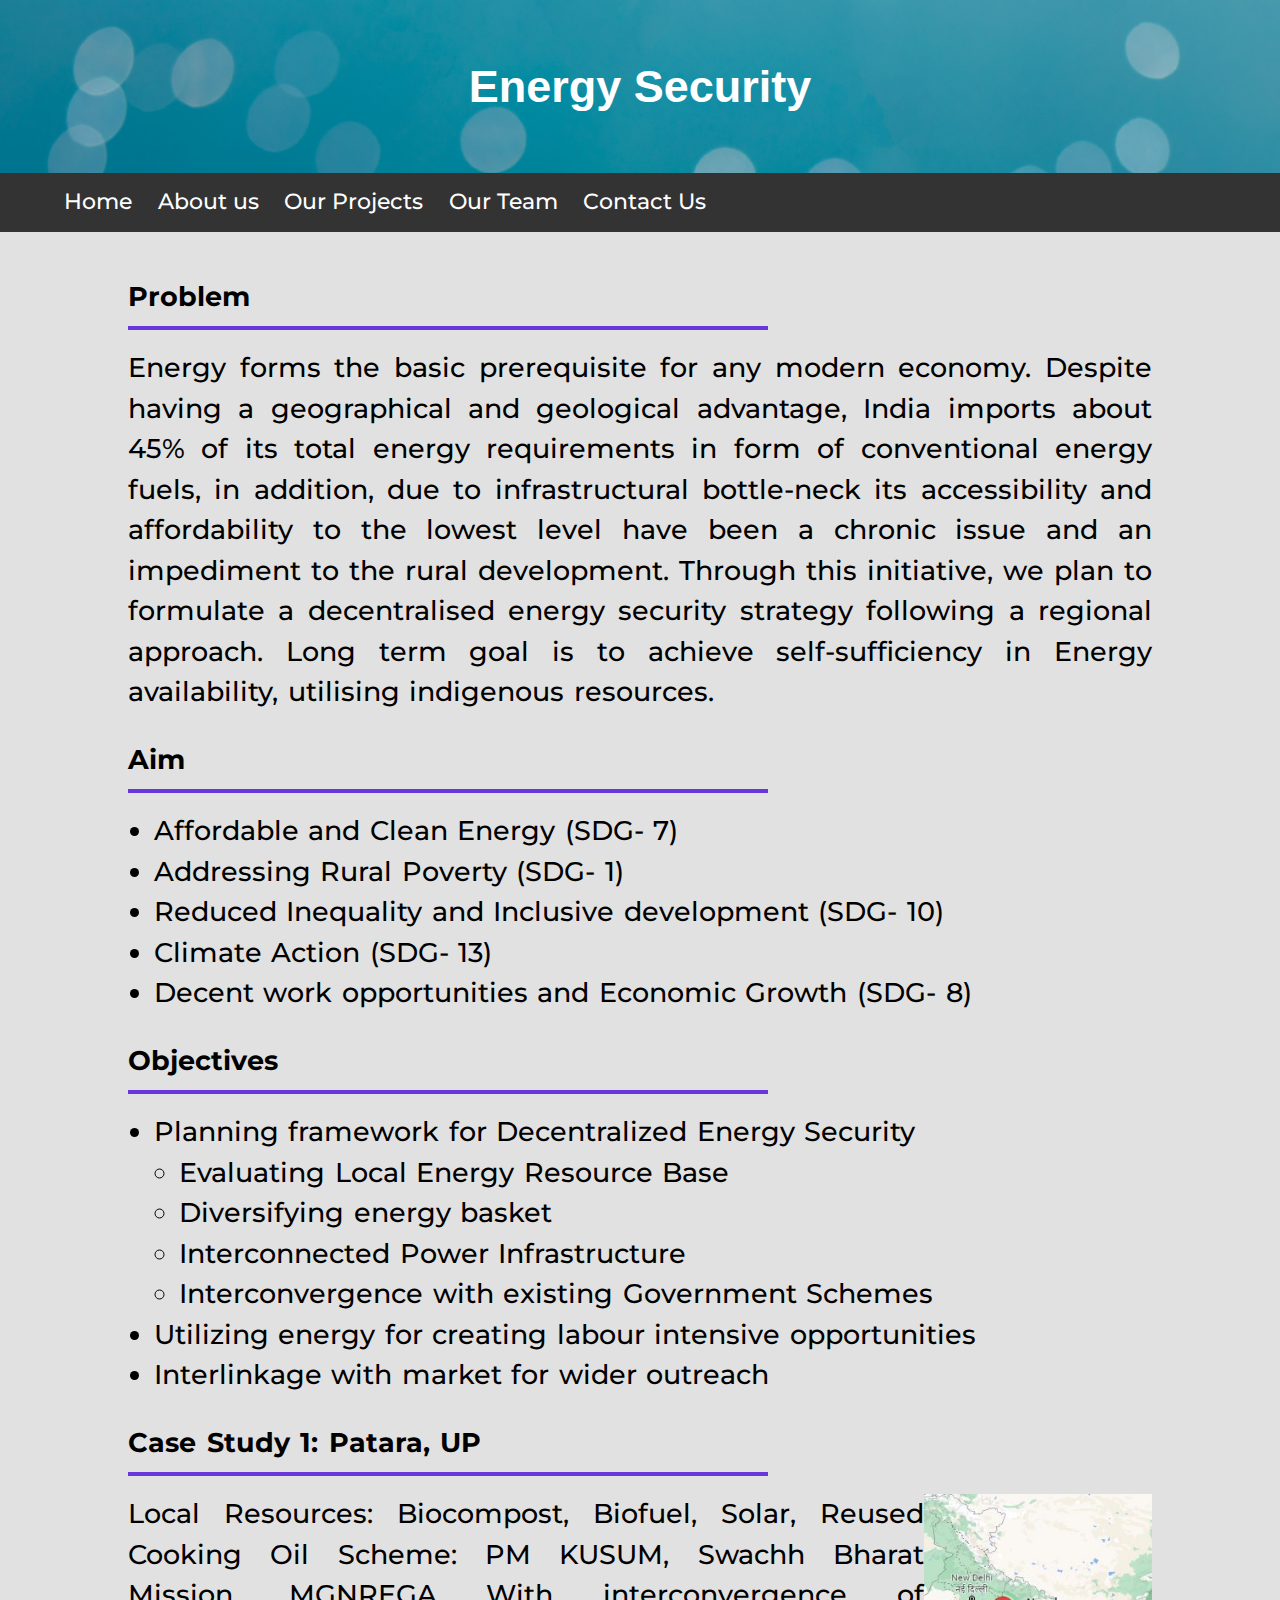
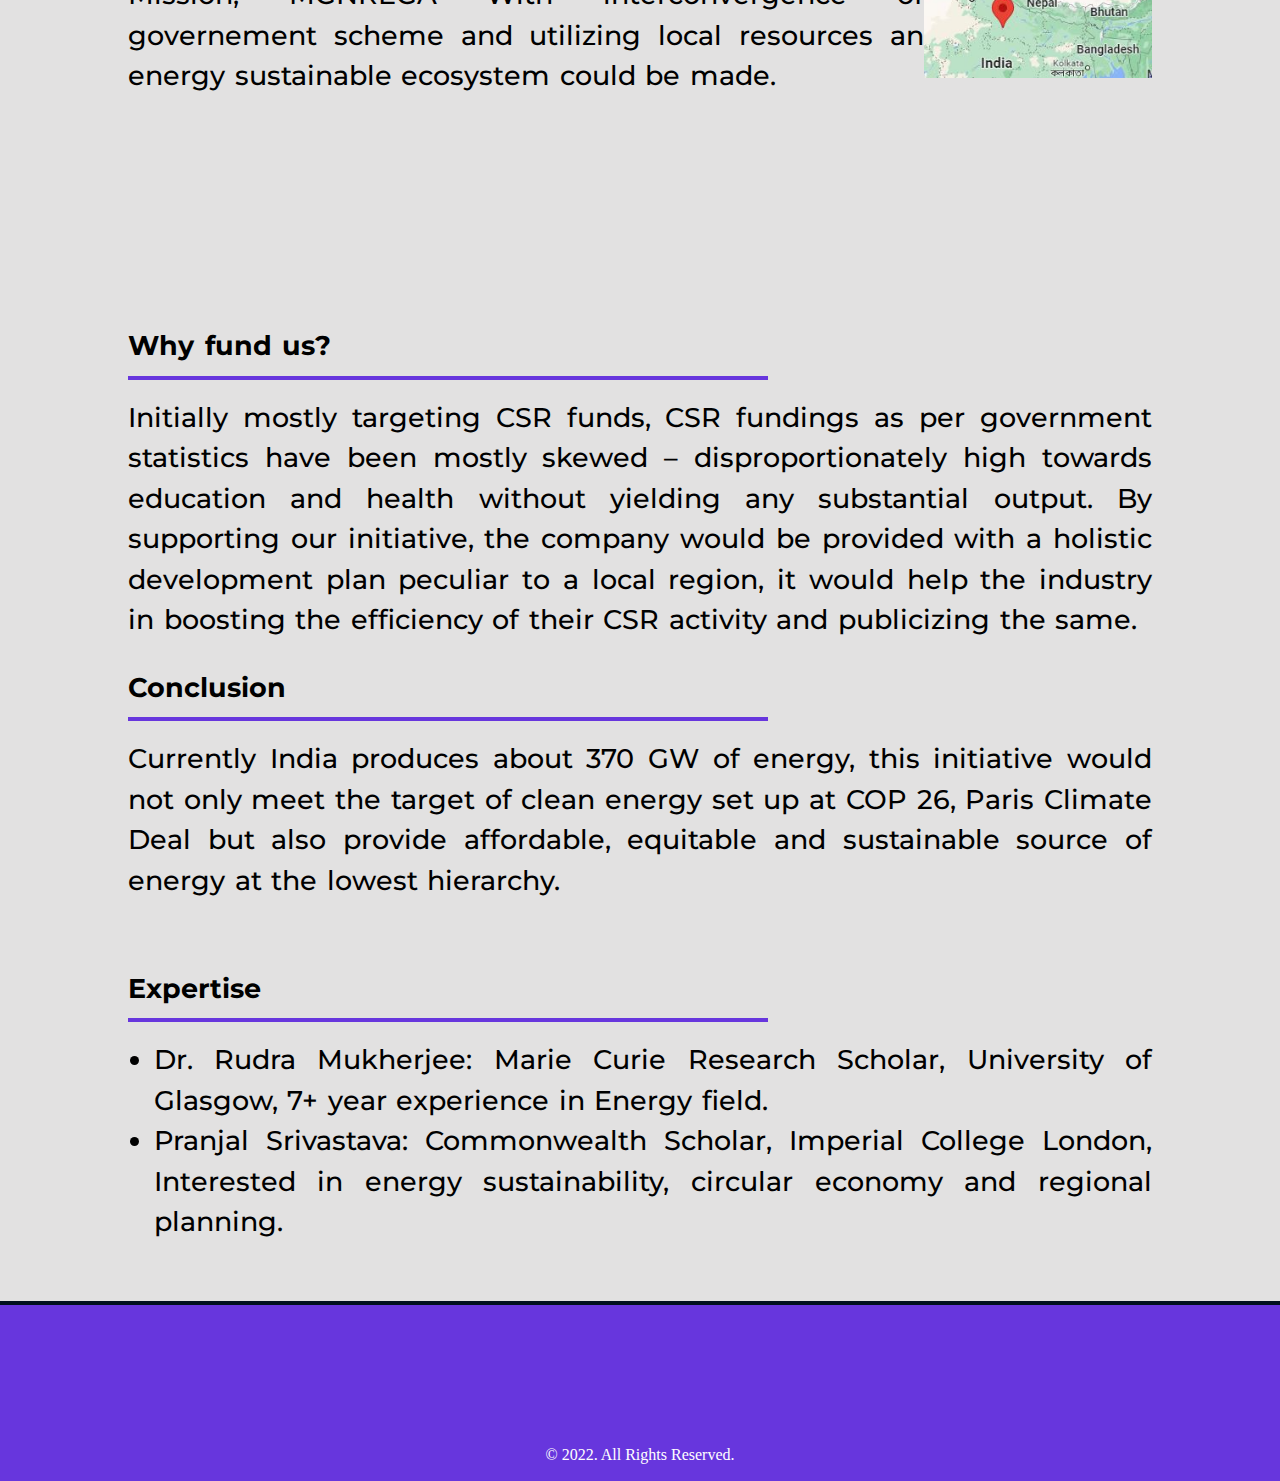
==== project1.html @ 9aabb4bb "Update project1.html" ====
<html lang="en-us">
  <head>
    
    <title>The Initiative</title>
    <meta charset="UTF-8">

    <link rel="stylesheet" href="https://fonts.googleapis.com/css?family=Montserrat">
    <link rel="stylesheet" href="https://use.fontawesome.com/releases/v5.8.1/css/all.css" 
    integrity="sha384-50oBUHEmvpQ+1lW4y57PTFmhCaXp0ML5d60M1M7uH2+nqUivzIebhndOJK28anvf" crossorigin="anonymous">
    <link href="reset.css" type="text/css" rel="stylesheet">
    <link href="style.css" type="text/css" rel="stylesheet">

  </head>
  <body>
    <header class="prohead">
      <h1 id='title' style="font-size: 5vh; font-weight: bolder;">Energy <em>Security</em></h1>
  </header>
    <nav  id="navbar">
        
        <ul>
          <li><a href="./index.html#welcome-section">Home</a></li>
          <li><a href="./index.html#about-us">About us</a></li>
          <li><a href="./index.html#projects">Our Projects</a></li>
          <li><a href="./index.html#our-team">Our Team</a></li>
          <li><a href="./index.html#contact-box">Contact Us</a></li>
        </ul>
      </nav>
      <div id=main>
        <h2>Problem</h2>
        <p>Energy forms the basic prerequisite for any modern economy. Despite having a geographical and geological advantage, India imports about 45% of its total energy requirements in form of conventional energy fuels, in addition, due to infrastructural bottle-neck its accessibility and affordability to the lowest level have been a chronic issue and an impediment to the rural development. Through this initiative, we plan to formulate a decentralised energy security strategy following a regional approach. Long term goal is to achieve self-sufficiency in Energy availability, utilising indigenous resources.</p>
        <h2>Aim</h2>
        <ol>
            <li>Affordable and Clean Energy (SDG- 7)</li>
            <li>Addressing Rural Poverty (SDG- 1)</li>
            <li>Reduced Inequality and Inclusive development (SDG- 10)</li>
            <li>Climate Action (SDG- 13)</li>
            <li>Decent work opportunities and Economic Growth (SDG- 8)</li>
        </ol>
        <h2>Objectives</h2>
        <ol>
            <li>Planning framework for Decentralized Energy Security<ul>
                    <li>Evaluating Local Energy Resource Base</li>
                    <li>Diversifying energy basket</li>
                    <li>Interconnected Power Infrastructure&nbsp;</li>
                    <li>Interconvergence with existing Government Schemes</li>
                </ul>
            </li>
            <li>Utilizing energy for creating labour intensive opportunities</li>
            <li>Interlinkage with market for wider outreach</li>
        </ol>
        <h2 >Case Study 1: Patara, UP</h2>
        <img src="./images/pro1case2map.jpeg" style=" text-align: right; float:right; width: 228px;" alt="none">
        <p> Local Resources: Biocompost, Biofuel, Solar, Reused Cooking Oil </li>
        Scheme: PM KUSUM, Swachh Bharat Mission, MGNREGA </li>
        With interconvergence of governement scheme and utilizing local resources an energy sustainable ecosystem could be made.</p>
        <p><br></p>
        <p><br></p>
        <p><br></p>
        <p><br></p>
        <p><br></p>
        <h2 id="isPasted" >Why fund us?</h2>
        <p id="isPasted">Initially mostly targeting CSR funds, CSR fundings as per government statistics have been mostly skewed &ndash; disproportionately high towards education and health without yielding any substantial output. By supporting our initiative, the company would be provided with a holistic development plan peculiar to a local region, it would help the industry in boosting the efficiency of their CSR activity and publicizing the same.</p>
        <h2 id="isPasted" >Conclusion</h2>
        <p id="isPasted">Currently India produces about 370 GW of energy, this initiative would not only meet the target of clean energy set up at COP 26, Paris Climate Deal but also provide affordable, equitable and sustainable source of energy at the lowest hierarchy.</p>
        <p><br></p>
        <h2 id="isPasted" >Expertise</h2>
        <ol>
            <li id="isPasted">Dr. Rudra Mukherjee: Marie Curie Research Scholar, University of Glasgow, 7+ year experience in Energy field.</li>
            <li>Pranjal Srivastava: Commonwealth Scholar, Imperial College London, Interested in energy sustainability, circular economy and regional planning.</li>
        </ol>
        <p><br></p>
    </div>
      <footer id="footbar">
        <div id="foot-links">
          <a href="https://github.com/odgripginger" class="social-link" id="profile-link" target="_blank"><i class="fab fa-github"></i></a>
          <a href="#" class="social-link" target="_blank"><i class="fab fa-linkedin-in"></i></a>
          <a href="#" class="social-link" target="_blank"><i class="fab fa-codepen"></i></a>
          <a href="#" class="social-link" target="_blank"><i class="fab fa-instagram"></i></a>
          <a href="https://twitter.com/omdhiraj55" class="social-link" target="_blank"><i class="fab fa-twitter"></i></a>
          <a href="#" class="social-link" target="_blank"><i class="fab fa-facebook-f"></i></a>
        </div>
        <p> &copy; 2022. All Rights Reserved.</p>
      </footer>
  
      <script src="main.js"></script>
  </body>
</html>
---- style.css ----
*{  scroll-behavior: smooth;
    box-sizing: border-box;
    margin: 0 auto;
}
@media (max-width: 500px){
    #navbar {
        visibility: hidden;
    }
}
.container {
    display: block;
}

#welcome-section{

    height: 100vh;

    background-image: url("homebg.jpg"),linear-gradient(0,#f81071,hsl(208, 100%, 6%));
    background-color: hsl(208, 100%, 5%);
    background-size: cover;
    
    overflow: hidden;

    border-bottom: 3px solid hsl(208, 100%, 5%);

  }

#hello-text {
    position: relative;
    display: block;
    height: 10vh; width: 70vw;
    margin: 0 auto;
    font-family: -apple-system, BlinkMacSystemFont, 'Segoe UI', Roboto, Oxygen, Ubuntu, Cantarell, 'Open Sans', 'Helvetica Neue', sans-serif;
    
    color: rgb(255, 255, 255);
    top: 50%; left: 30%;
    transform: translate(-50%,-50%);
    text-align: left;
    opacity: 0;

    border-left: 3px solid hsl(19, 100%, 50%);
    padding-left: 4vw;

    animation: slidein 1.2s;
    animation-fill-mode: forwards;
    animation-timing-function: ease-out;
}

#hello-text #details{
    margin-top: 1.5vh;
}


@keyframes slidein {
    0% {
      left: 65%;
      opacity: 0.3;
    }

    20% {
      left: 67%;
      opacity: 0;
    }

    100% {
      left: 50%;
      opacity: 1;
    }
}

.btn-pf {
    border: 2px solid hsl(19, 100%, 50%);
    height: 6vh; width: 16vw;
    padding: 1vh 2vh;

    text-align: center;

    background-color: transparent;
    color: white;
    margin-top: 5vh;
    transition-duration: 0.5s;
    font-weight: 600;
    font-size: 3vh;
    cursor: pointer;
    overflow: hidden;
}

.btn-pf:hover {
    background-color:  hsl(19, 100%, 50%);
}

#intro {
    font-size: 5vh;
    font-weight: 800;    
}

#details {
    opacity: 0.8;
    font-weight: 600;
    font-size: 3vh;
    padding-top: 3px;
}

/* Navigation Bar*/

#navbar {
    position: sticky;
    top: 0;
    width: 100%;
    height: 6.5vh;
    z-index: 100;

    background-color: #333;

   /*  border-bottom: 4px solid #6736dd/* hsl(19, 100%, 50%); */
}

nav ul {
    display: flex;
    height: 100%;
    padding-left: 4vw;

    justify-content: flex-start;
    justify-items: center;
    list-style: none;
    color: white;
}
a {
    text-decoration: none;
    color: inherit;
}

nav li {
    width: auto; height: 100%;
    text-align: center; 
    padding: 2vh 1vw;

    font-weight: 500;
    font-size: 2.4vh;

    
    font-family: Montserrat,-apple-system, BlinkMacSystemFont, 'Segoe UI', Roboto, Oxygen, Ubuntu, Cantarell, 'Open Sans', 'Helvetica Neue', sans-serif;  
    transition: background-color .5s;
}
nav li:hover, nav li:focus{
    background-color: hsl(208, 100%, 5%);
    border-bottom: 4px solid hsl(19, 100%, 50%);
    color: hsl(19, 100%, 50%);
}

/* projects section*/

#projects {
    margin: 0 auto;
    height: 100vh;
    padding: 10vh 10vw;
}

.heads {
    
    padding: .2em 0;
    font-size: 32px;
    font-weight: bold;
    font-family: -apple-system, BlinkMacSystemFont, 'Segoe UI', Roboto, Oxygen, Ubuntu, Cantarell, 'Open Sans', 'Helvetica Neue', sans-serif;
    width: 65%;
    border-bottom: 4px solid hsl(19, 100%, 50%);
}

#project-box{
    display: grid;
    grid-template-columns: 1fr 1fr;
    grid-template-rows: 1fr;
    grid-gap: 1vw 1vh;
    height: 60vh; width: 60vw;
    margin: 5vh auto;
    
}

.project-tile {
    height: 50vh; width: 30vw;
    background-color: #6736dd;
    overflow: hidden;
    color: azure;
    line-height: 2.8vh;
    font-weight: bold;
    font-family: -apple-system, BlinkMacSystemFont, 'Segoe UI', Roboto, Oxygen, Ubuntu, Cantarell, 'Open Sans', 'Helvetica Neue', sans-serif;
    text-align: center;
}

.preview-img {
    opacity: 0.8;
    height: 45vh; width: auto;
    transition: 0.5s;
}

.preview-img:hover {
    opacity: 1;
    transform: scale(1.3,1.3);
}

/* About Us section*/

#about-us {
    color: white;
    height: 100vh;
    padding: 12vh 10vw;
    margin: 0 auto;

    display: grid;
    grid-template-columns: 1fr;
    grid-template-rows: auto 5fr;
    grid-template-areas: "head" "content";
    grid-gap: 2vw;
    align-items: start;

    background-color: #6736dd; 

    border-top: 3px solid hsl(208, 100%, 5%);
    border-bottom: 3px solid hsl(208, 100%, 5%);
    overflow: auto;
}

#aboutus.heads {
    grid-area: head;
}

#about-us p {
    grid-area: content;
    text-align: justify;
    font-family: Montserrat,-apple-system, BlinkMacSystemFont, 'Segoe UI', Roboto, Oxygen, Ubuntu, Cantarell, 'Open Sans', 'Helvetica Neue', sans-serif;
    font-size: 3vh;
    line-height: 3.8vh;
    word-spacing: 0.4vw;
    font-weight: 500;
}

.profile-pic {
    width: 10vw; height: 10vw;
    margin-top: .5vh;
    margin-bottom: .5vh;
    border-radius: 50%;
    border: 3px inset rgb(212, 212, 212);
    transition: transform 0.5s;
    align-self: center;


}

.profile-pic:hover {
    transform: scale(1.05,1.05);
    box-shadow: 0px 4px 2px #10c5f8;
}

#about-me::after {
    content: '';
    position: absolute;
    left: 35vw;

    height: 60vh;
    border-right: 4px solid hsl(19, 100%, 50%);
}

/* Our Teams section*/

#our-team {
    margin: 0 auto;
    height: 100vh;
    padding: 10vh 10vw;

    background-color: rgb(240, 240, 240); 

    border-bottom: 3px solid hsl(208, 100%, 5%);
    overflow: auto;
}

#our-team-box{
    display: grid;
    grid-template-columns: 1fr 1fr 1fr;
    grid-template-rows: 1fr 1fr;
    grid-gap: 4vh 2vw;
    height: 64vh; width: 64vw;
    margin: 1vh auto;
    background-color: rgb(240, 240, 240); ; 
}

#our-team-box p {
    grid-area: content;
    font-family: Montserrat,-apple-system, BlinkMacSystemFont, 'Segoe UI', Roboto, Oxygen, Ubuntu, Cantarell, 'Open Sans', 'Helvetica Neue', sans-serif;
    font-size: 1.8vh;
    line-height: 2.5vh;
    word-spacing: 0.1vw;
    font-weight: 400;
}

#our-team-box h4 {
    grid-area: content;
    font-family: Montserrat,-apple-system, BlinkMacSystemFont, 'Segoe UI', Roboto, Oxygen, Ubuntu, Cantarell, 'Open Sans', 'Helvetica Neue', sans-serif;
    font-size: 2vh;
    line-height: 2.8vh;
    word-spacing: 0.1vw;
    font-weight: 700;

}
.our-team-tile {
    height: 30vh; width: 20vw;
    background-color: rgb(240, 240, 240); ; 
    overflow: hidden;
    padding: 2vh auto;
    font-weight: bold;
    text-align: center;

}



/* Contact section */
#contact-box {
    height: 70vh; width: 60vw;
    margin: 5vh auto;
    padding-top: 5vh;
}

#contact-form {
    display: block; width: 60vw;
    overflow: auto;
    margin: 2vh auto;
    text-align: right;

}
input,textarea {
    display: block;
    height: 5vh; width: 60vw;
    margin: 5vh auto;
    padding: 1vh 1vw;

    border: none;
    background-color: rgb(240, 240, 240);
    

    font-family: Montserrat,-apple-system, BlinkMacSystemFont, 'Segoe UI', Roboto, Oxygen, Ubuntu, Cantarell, 'Open Sans', 'Helvetica Neue', sans-serif;
    font-size: 3vh;
    overflow: scroll;
}
textarea {
    height: 22vh;
    overflow: auto; 
}
button[type="submit"] {
    height: 4vh; width: 10vw;
    margin-right: 45vh;
    border: none;
    
    color: white;
    overflow: hidden;
    background-color:hsl(19, 100%, 50%);
    cursor: pointer;
    transition-duration: 0.5s;

    font-weight: bold;
    font-size: 2.5vh;
}

button[type="submit"]:hover {
    background-color:hsl(19, 100%, 60%);
}
#footbar {
    display:flex;
    flex-direction: column;
    justify-content: space-between;
    height: 20vh;

    padding: 2vh 10vw;
    background-color: #6736dd;
    border-top: 4px solid hsl(208, 100%, 6%);

    text-align: center;
    align-items: center;
    color: white;
}

#foot-links {
    display: flex;
    height: 2vh; width: 60vh;
    
    justify-content: space-evenly;
}

#foot-links a i{
    font-size: 3vh;
    transition: 0.2s;
}
#foot-links a i:hover{
    transform: scale(1.5,1.5);
    text-shadow: 0 4px 2px #10c5f8;
}

/*projects*/
#main{
    background-color: #e2e1e1;
    text-align: justify;
    padding: 2vh 10vw;
    font-family: Montserrat,-apple-system, BlinkMacSystemFont, 'Segoe UI', Roboto, Oxygen, Ubuntu, Cantarell, 'Open Sans', 'Helvetica Neue', sans-serif;
    font-size: 3vh;
    line-height: 4.5vh;
    word-spacing: 0.2vw;
    font-weight: 500;
}

#main h2{
 width: 50vw;
 padding: 1vh 0vw;
 border-bottom: 4px solid #6736dd;
 margin: 2vh 0vw;
 font-weight: bold;
}

#main ol{
    list-style-type: disc;
    margin-left: 2vw;
}

#main ol ul {
    list-style-type: circle;
    margin-left: 2vw;
}

.prohead {
    padding: 5vw 5vh;
    text-align: center;
    background-image: url("./images/header_pic.jpg");
    background-color: hsl(19, 100%, 50%);
    margin-bottom: 0;
    color: white;

    font-family: -apple-system, BlinkMacSystemFont, 'Segoe UI', Roboto, Oxygen, Ubuntu, Cantarell, 'Open Sans', 'Helvetica Neue', sans-serif;
    color: rgb(255, 255, 255);
    background-size: cover;
    
    overflow: hidden;
  }
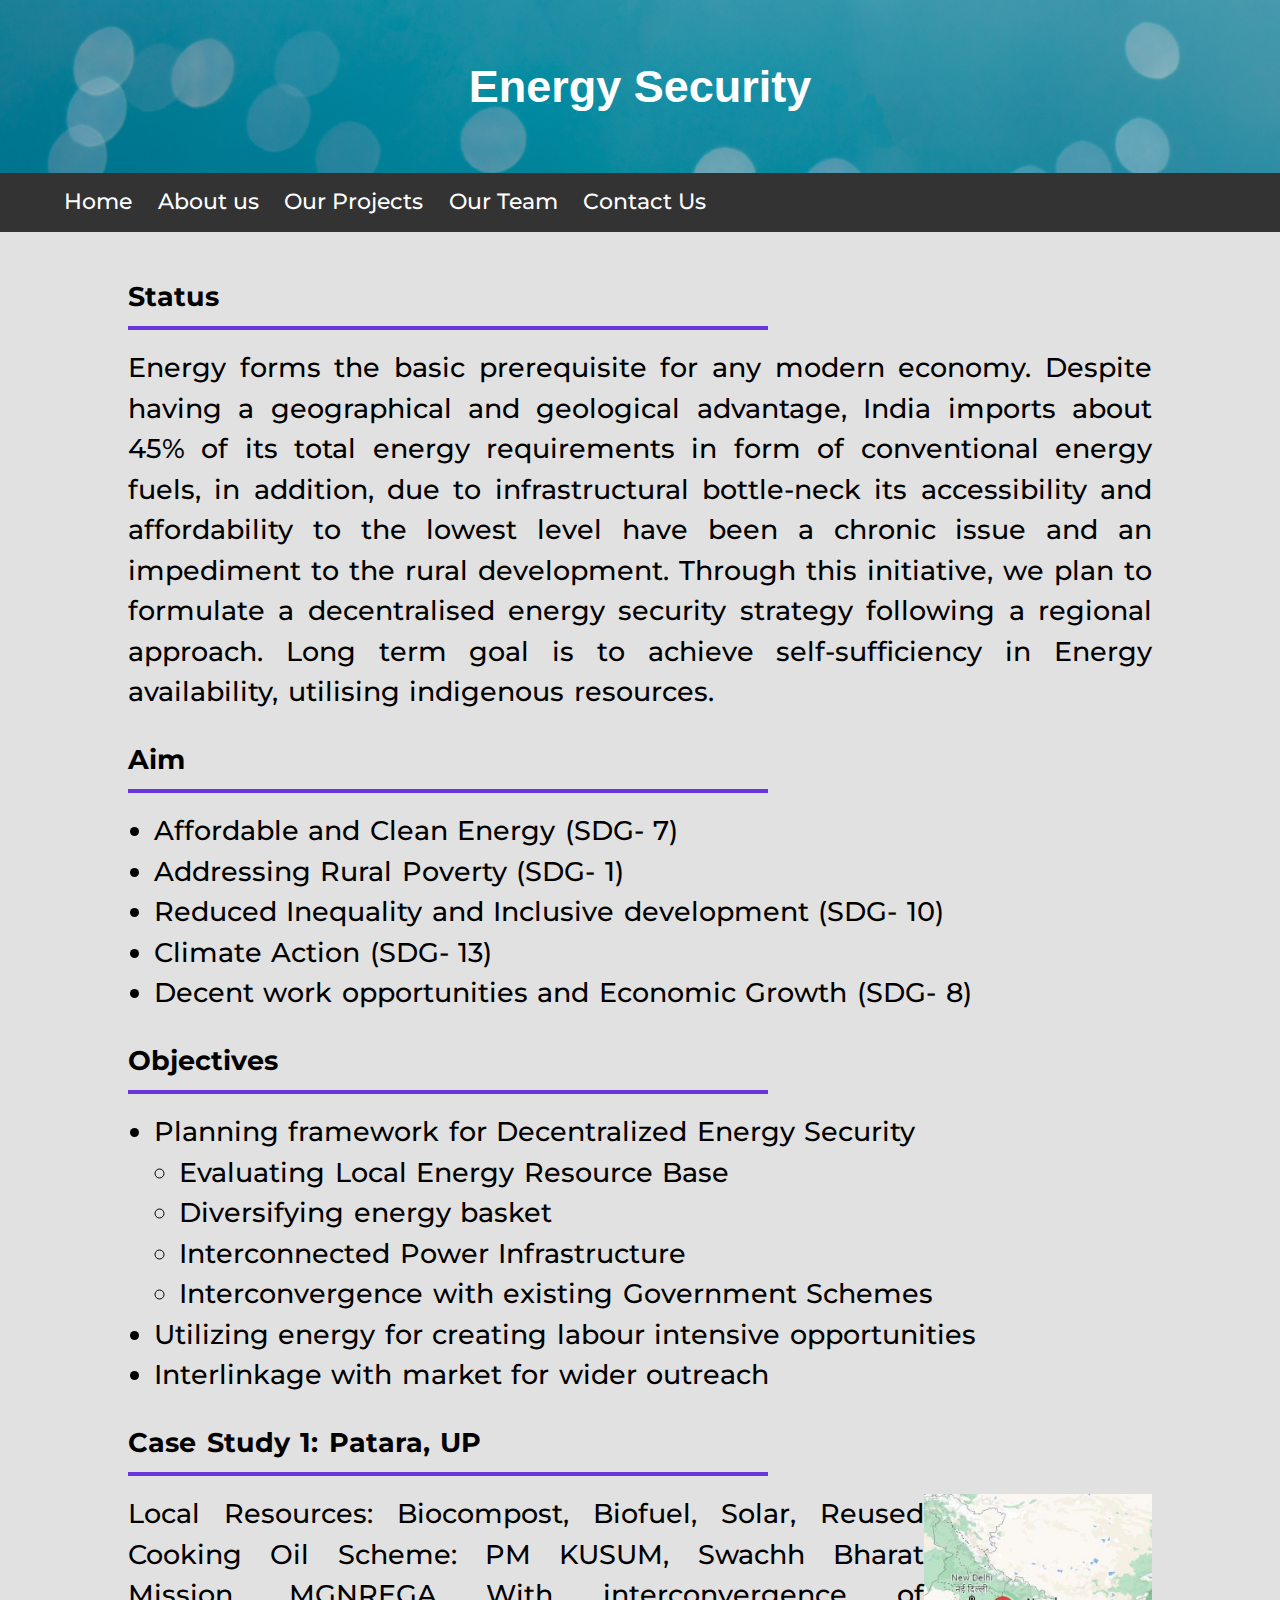
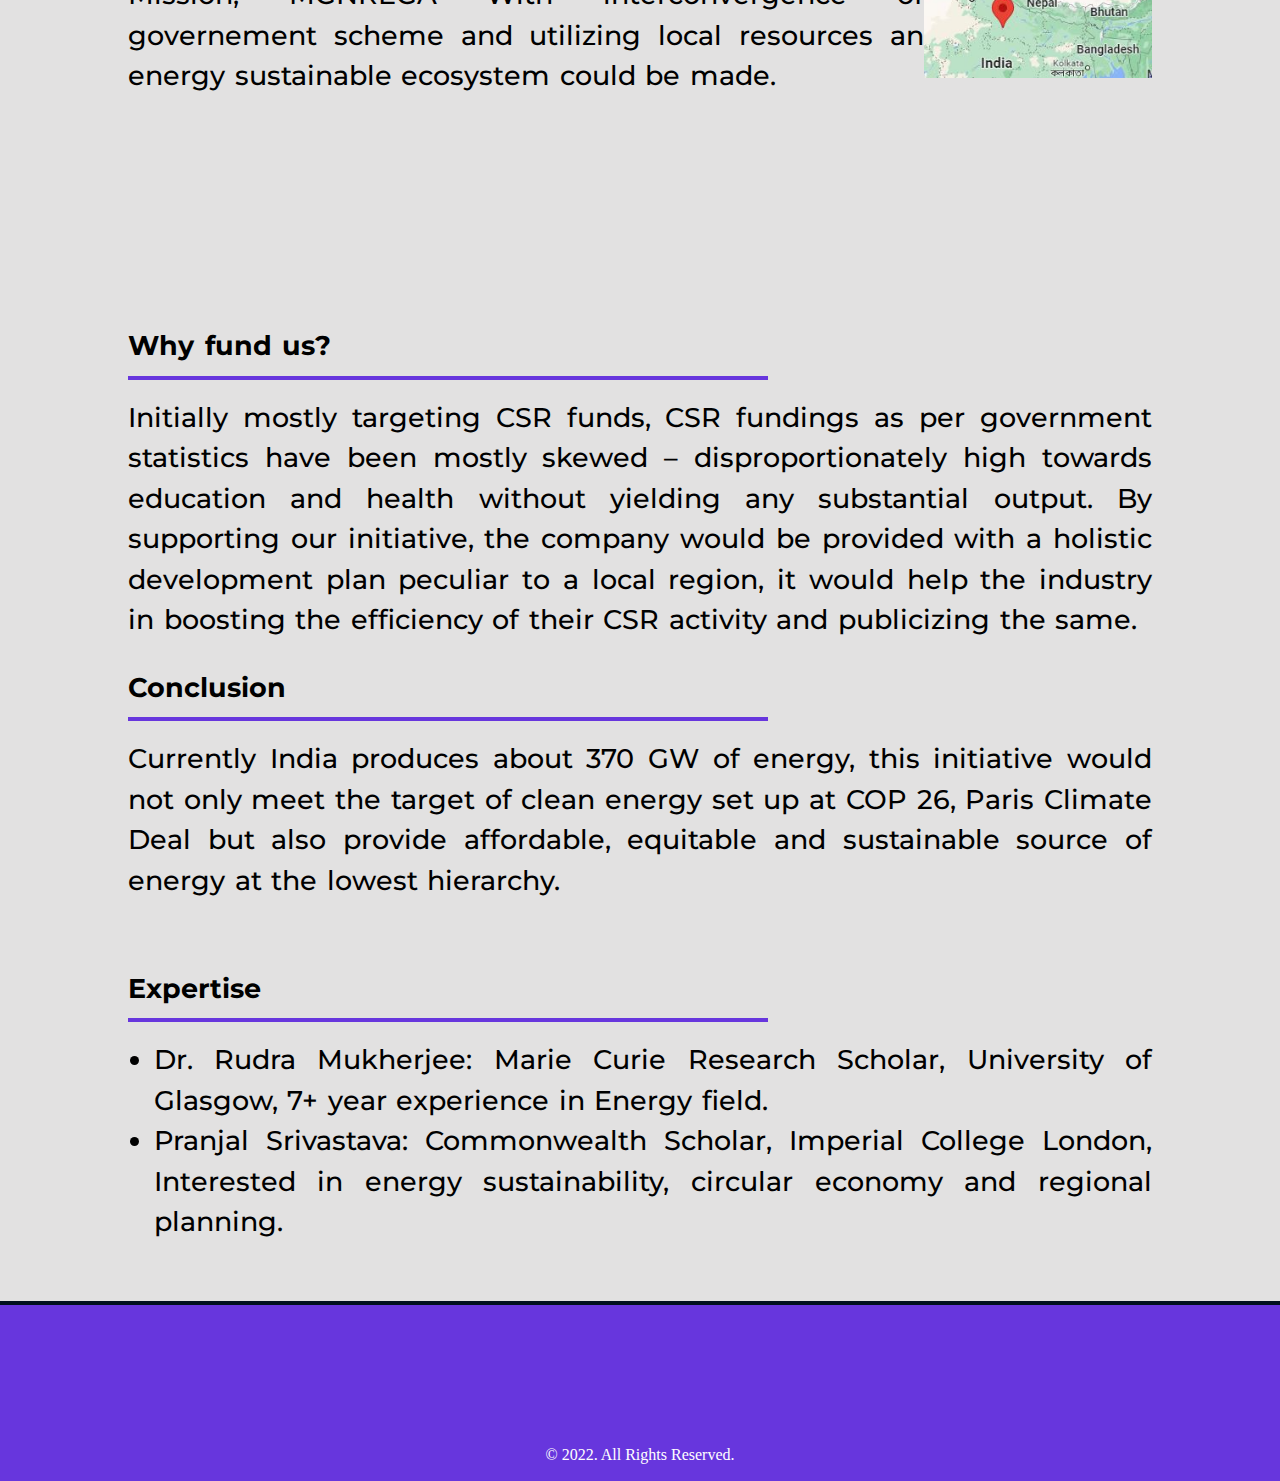
==== commit 3756f6e7: "Update project1.html" ====
--- a/project1.html
+++ b/project1.html
@@ -26,7 +26,7 @@
         </ul>
       </nav>
       <div id=main>
-        <h2>Problem</h2>
+        <h2>Status</h2>
         <p>Energy forms the basic prerequisite for any modern economy. Despite having a geographical and geological advantage, India imports about 45% of its total energy requirements in form of conventional energy fuels, in addition, due to infrastructural bottle-neck its accessibility and affordability to the lowest level have been a chronic issue and an impediment to the rural development. Through this initiative, we plan to formulate a decentralised energy security strategy following a regional approach. Long term goal is to achieve self-sufficiency in Energy availability, utilising indigenous resources.</p>
         <h2>Aim</h2>
         <ol>
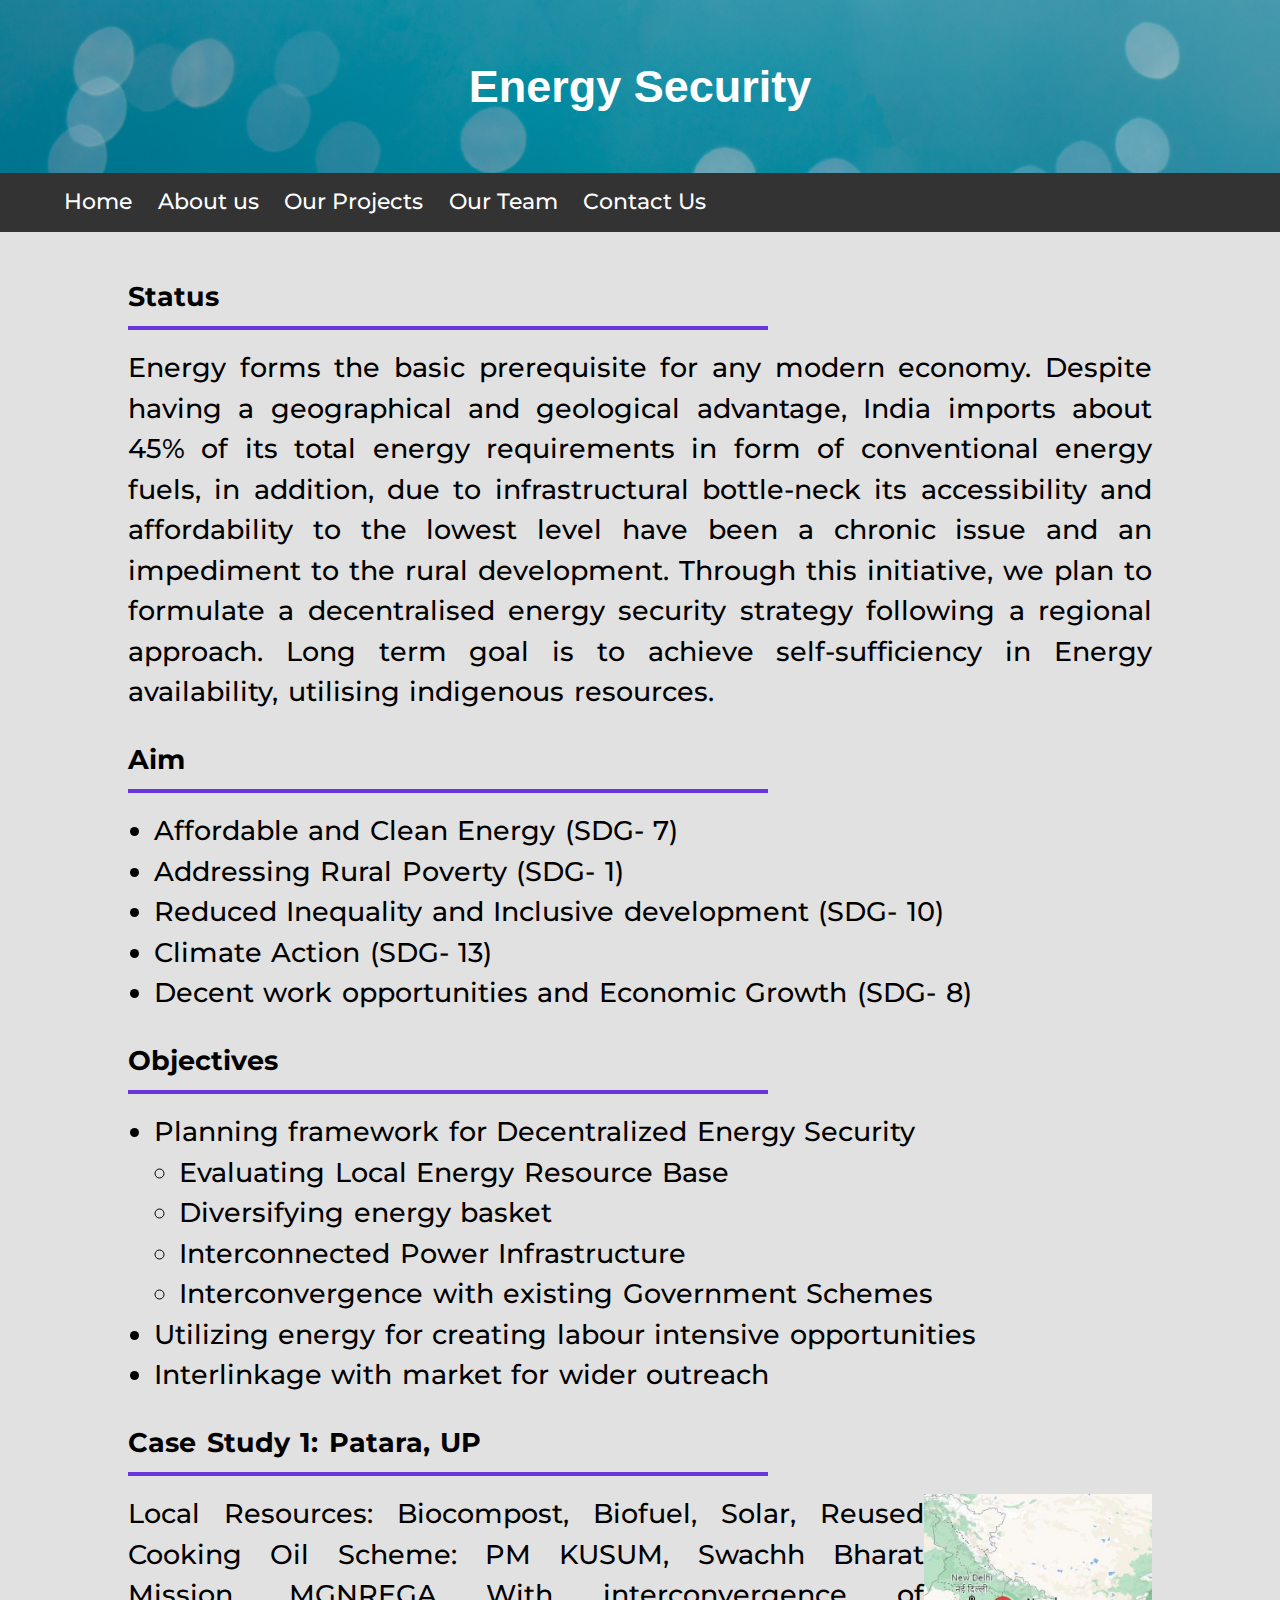
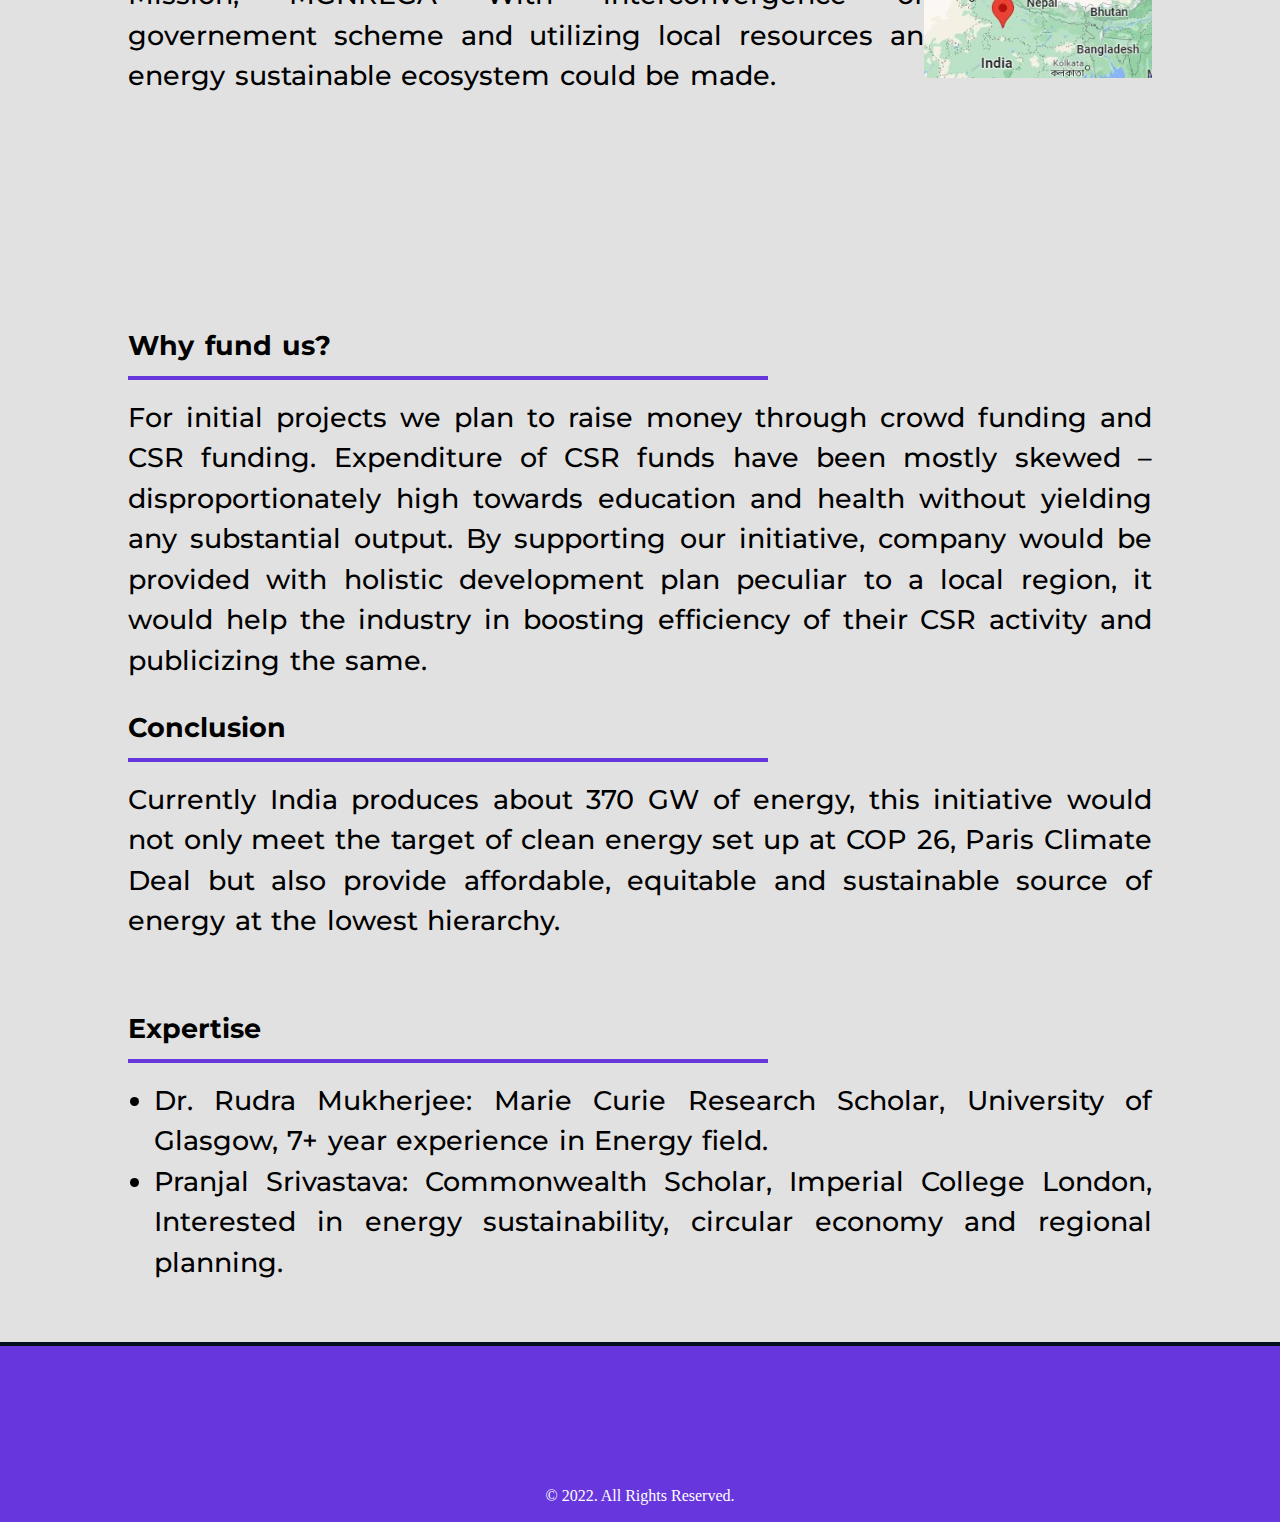
==== commit 342af924: "Update project1.html" ====
--- a/project1.html
+++ b/project1.html
@@ -59,7 +59,7 @@
         <p><br></p>
         <p><br></p>
         <h2 id="isPasted" >Why fund us?</h2>
-        <p id="isPasted">Initially mostly targeting CSR funds, CSR fundings as per government statistics have been mostly skewed &ndash; disproportionately high towards education and health without yielding any substantial output. By supporting our initiative, the company would be provided with a holistic development plan peculiar to a local region, it would help the industry in boosting the efficiency of their CSR activity and publicizing the same.</p>
+        <p id="isPasted">For initial projects we plan to raise money through crowd funding and CSR funding. Expenditure of CSR funds have been mostly skewed – disproportionately high towards education and health without yielding any substantial output. By supporting our initiative, company would be provided with holistic development plan peculiar to a local region, it would help the industry in boosting efficiency of their CSR activity and publicizing the same.</p>
         <h2 id="isPasted" >Conclusion</h2>
         <p id="isPasted">Currently India produces about 370 GW of energy, this initiative would not only meet the target of clean energy set up at COP 26, Paris Climate Deal but also provide affordable, equitable and sustainable source of energy at the lowest hierarchy.</p>
         <p><br></p>
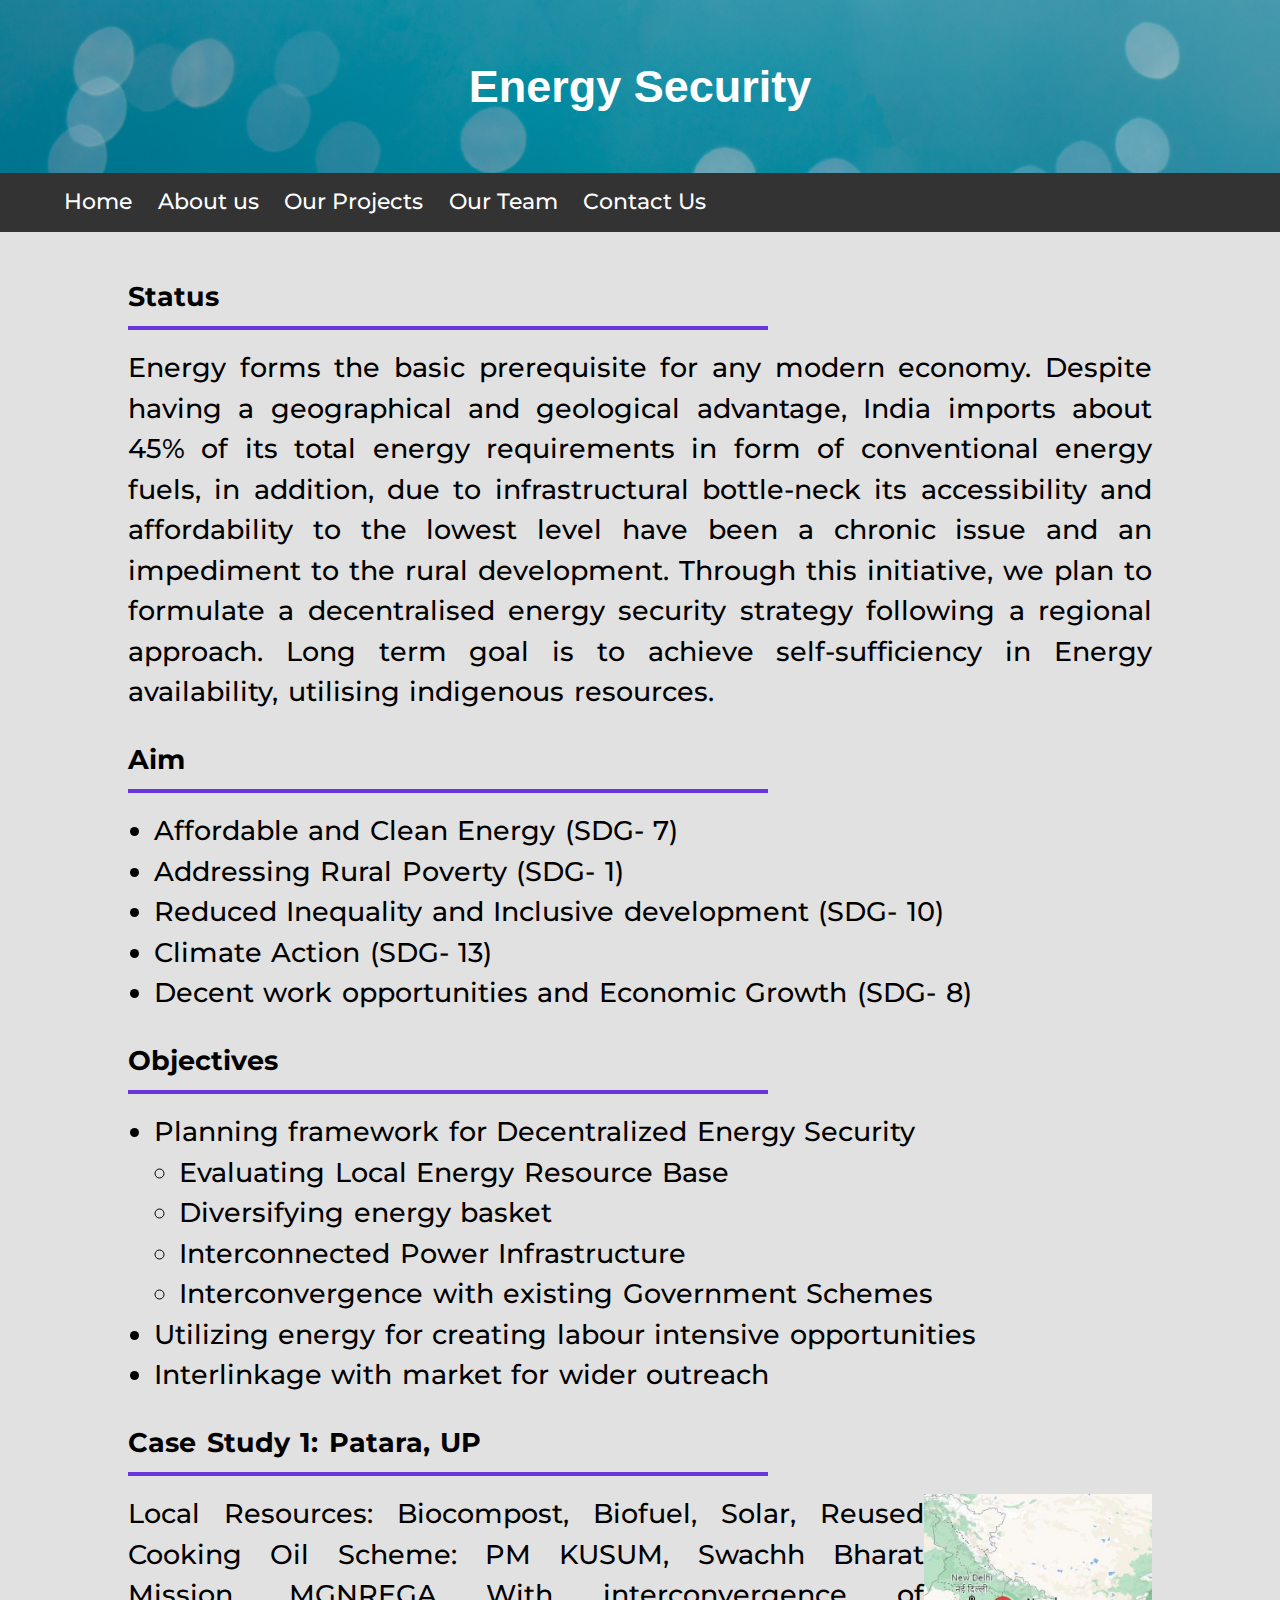
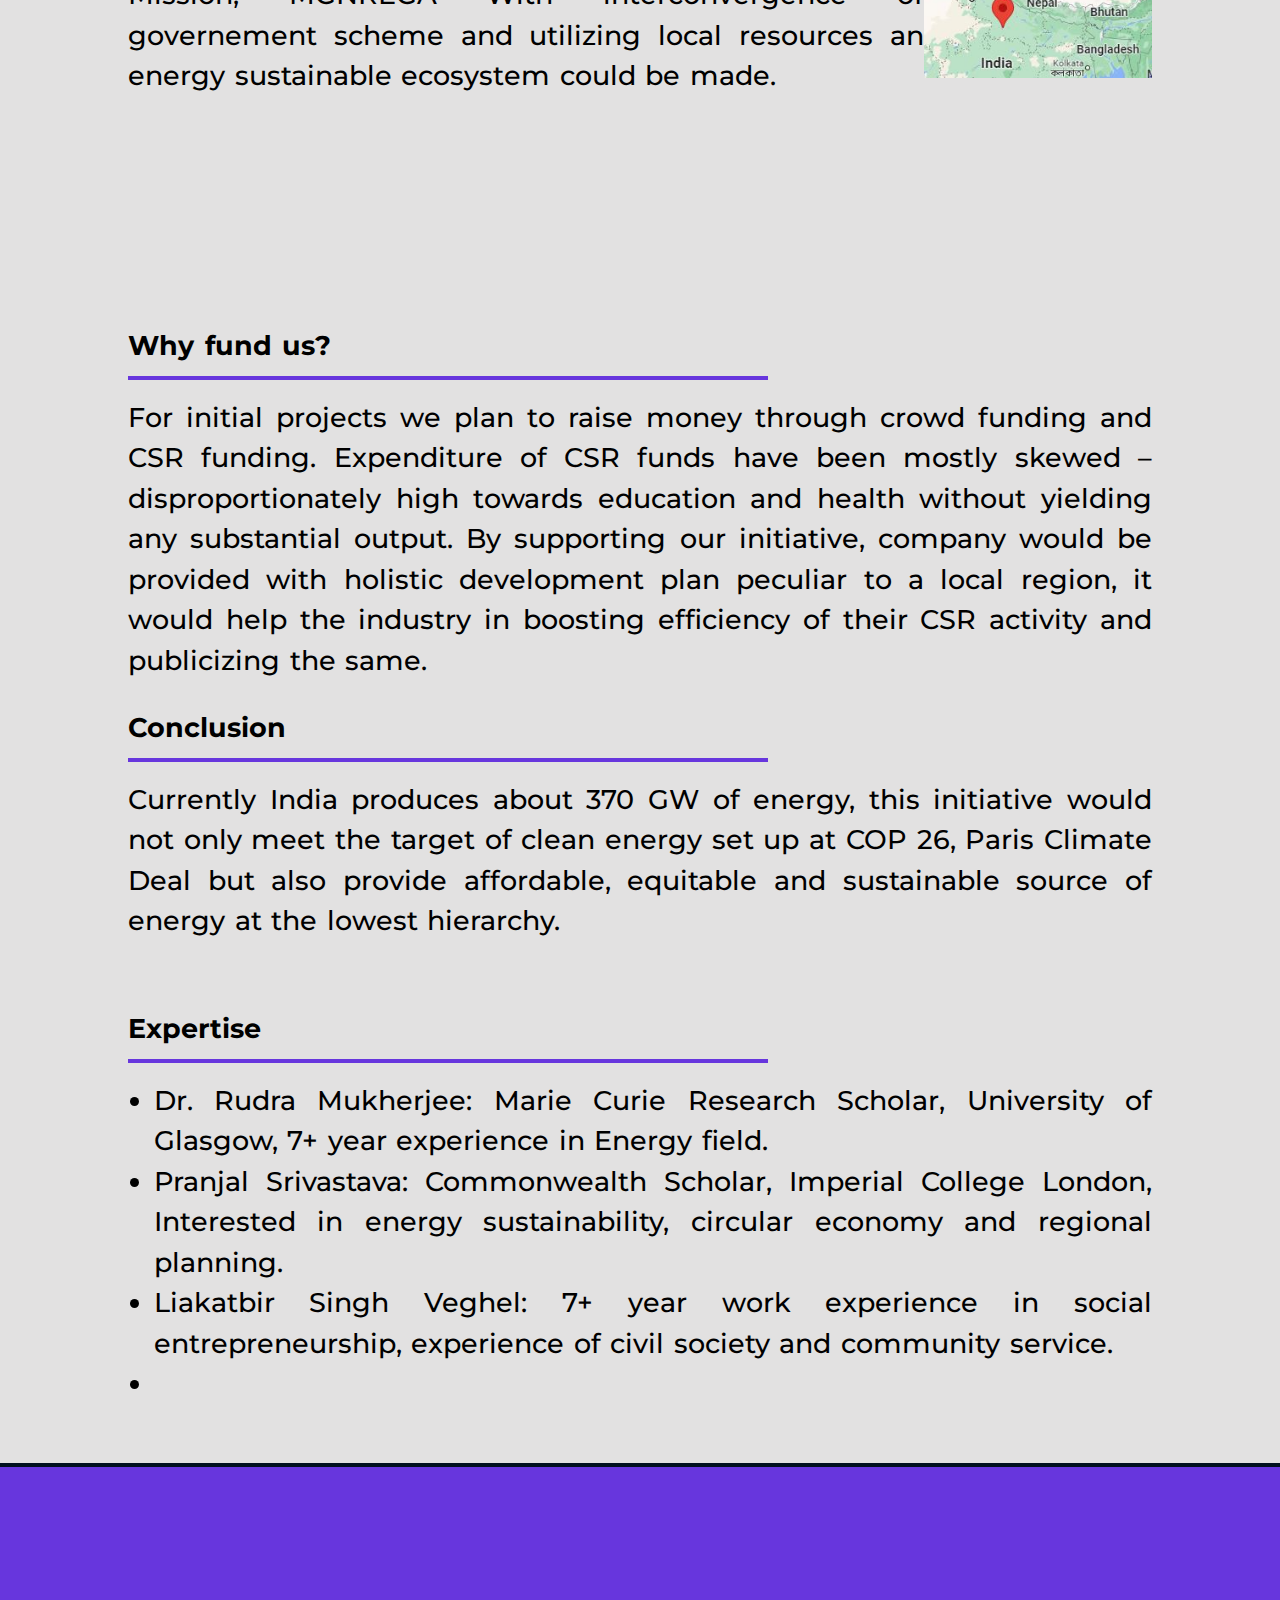
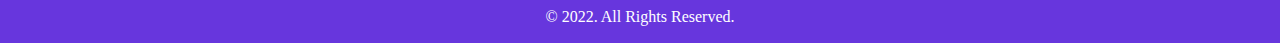
==== commit 588aa650: "Update project1.html" ====
--- a/project1.html
+++ b/project1.html
@@ -67,6 +67,7 @@
         <ol>
             <li id="isPasted">Dr. Rudra Mukherjee: Marie Curie Research Scholar, University of Glasgow, 7+ year experience in Energy field.</li>
             <li>Pranjal Srivastava: Commonwealth Scholar, Imperial College London, Interested in energy sustainability, circular economy and regional planning.</li>
+            <li>Liakatbir Singh Veghel: 7+ year work experience in social entrepreneurship, experience of civil society and community service. <li>
         </ol>
         <p><br></p>
     </div>
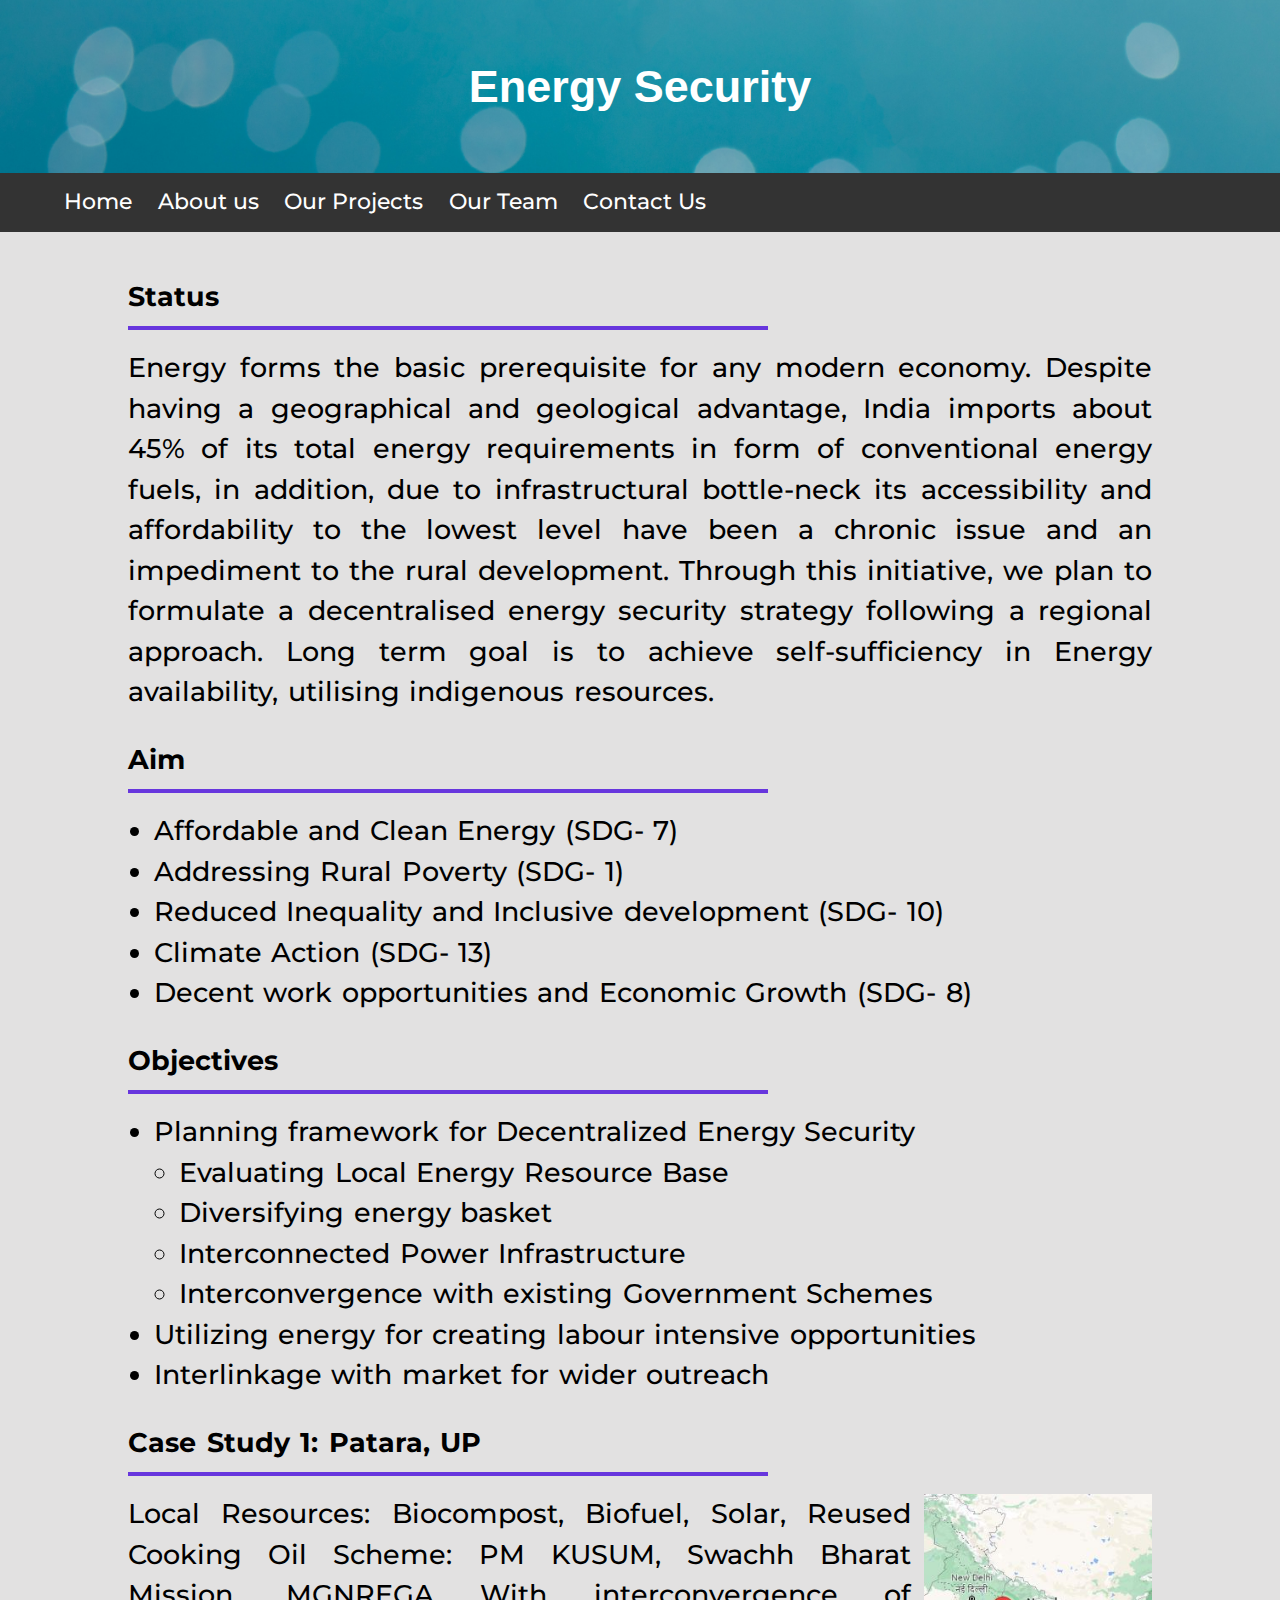
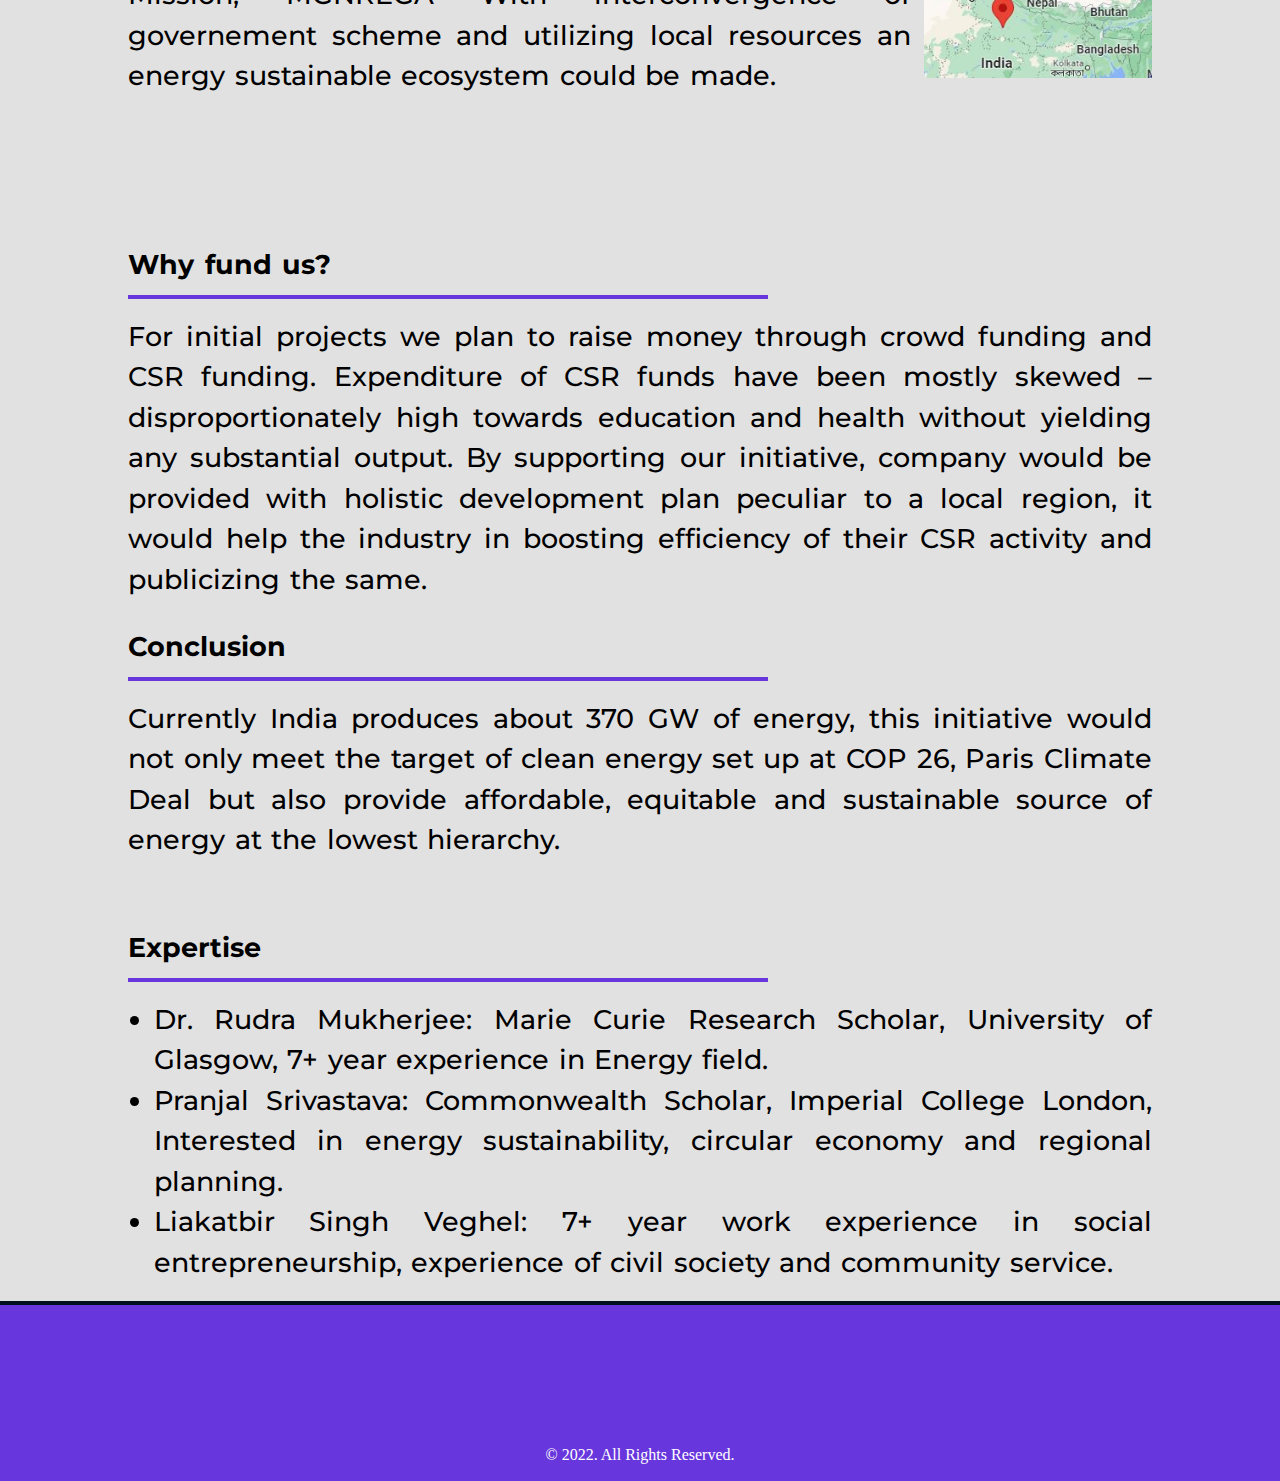
==== commit b6dd4c7a: "Add files via upload" ====
--- a/project1.html
+++ b/project1.html
@@ -49,12 +49,10 @@
             <li>Interlinkage with market for wider outreach</li>
         </ol>
         <h2 >Case Study 1: Patara, UP</h2>
-        <img src="./images/pro1case2map.jpeg" style=" text-align: right; float:right; width: 228px;" alt="none">
-        <p> Local Resources: Biocompost, Biofuel, Solar, Reused Cooking Oil </li>
-        Scheme: PM KUSUM, Swachh Bharat Mission, MGNREGA </li>
-        With interconvergence of governement scheme and utilizing local resources an energy sustainable ecosystem could be made.</p>
-        <p><br></p>
-        <p><br></p>
+        <img src="./images/pro1case2map.jpeg" style=" margin-left: 1vw; text-align: right; float:right; width: 228px;" alt="none">
+        <p></li> Local Resources: Biocompost, Biofuel, Solar, Reused Cooking Oil </li>
+        </li>Scheme: PM KUSUM, Swachh Bharat Mission, MGNREGA </li>
+        </li> With interconvergence of governement scheme and utilizing local resources an energy sustainable ecosystem could be made.</li></p>
         <p><br></p>
         <p><br></p>
         <p><br></p>
@@ -67,9 +65,9 @@
         <ol>
             <li id="isPasted">Dr. Rudra Mukherjee: Marie Curie Research Scholar, University of Glasgow, 7+ year experience in Energy field.</li>
             <li>Pranjal Srivastava: Commonwealth Scholar, Imperial College London, Interested in energy sustainability, circular economy and regional planning.</li>
-            <li>Liakatbir Singh Veghel: 7+ year work experience in social entrepreneurship, experience of civil society and community service. <li>
+            <li>Liakatbir Singh Veghel: 7+ year work experience in social entrepreneurship, experience of civil society and community service.</li>
         </ol>
-        <p><br></p>
+       
     </div>
       <footer id="footbar">
         <div id="foot-links">
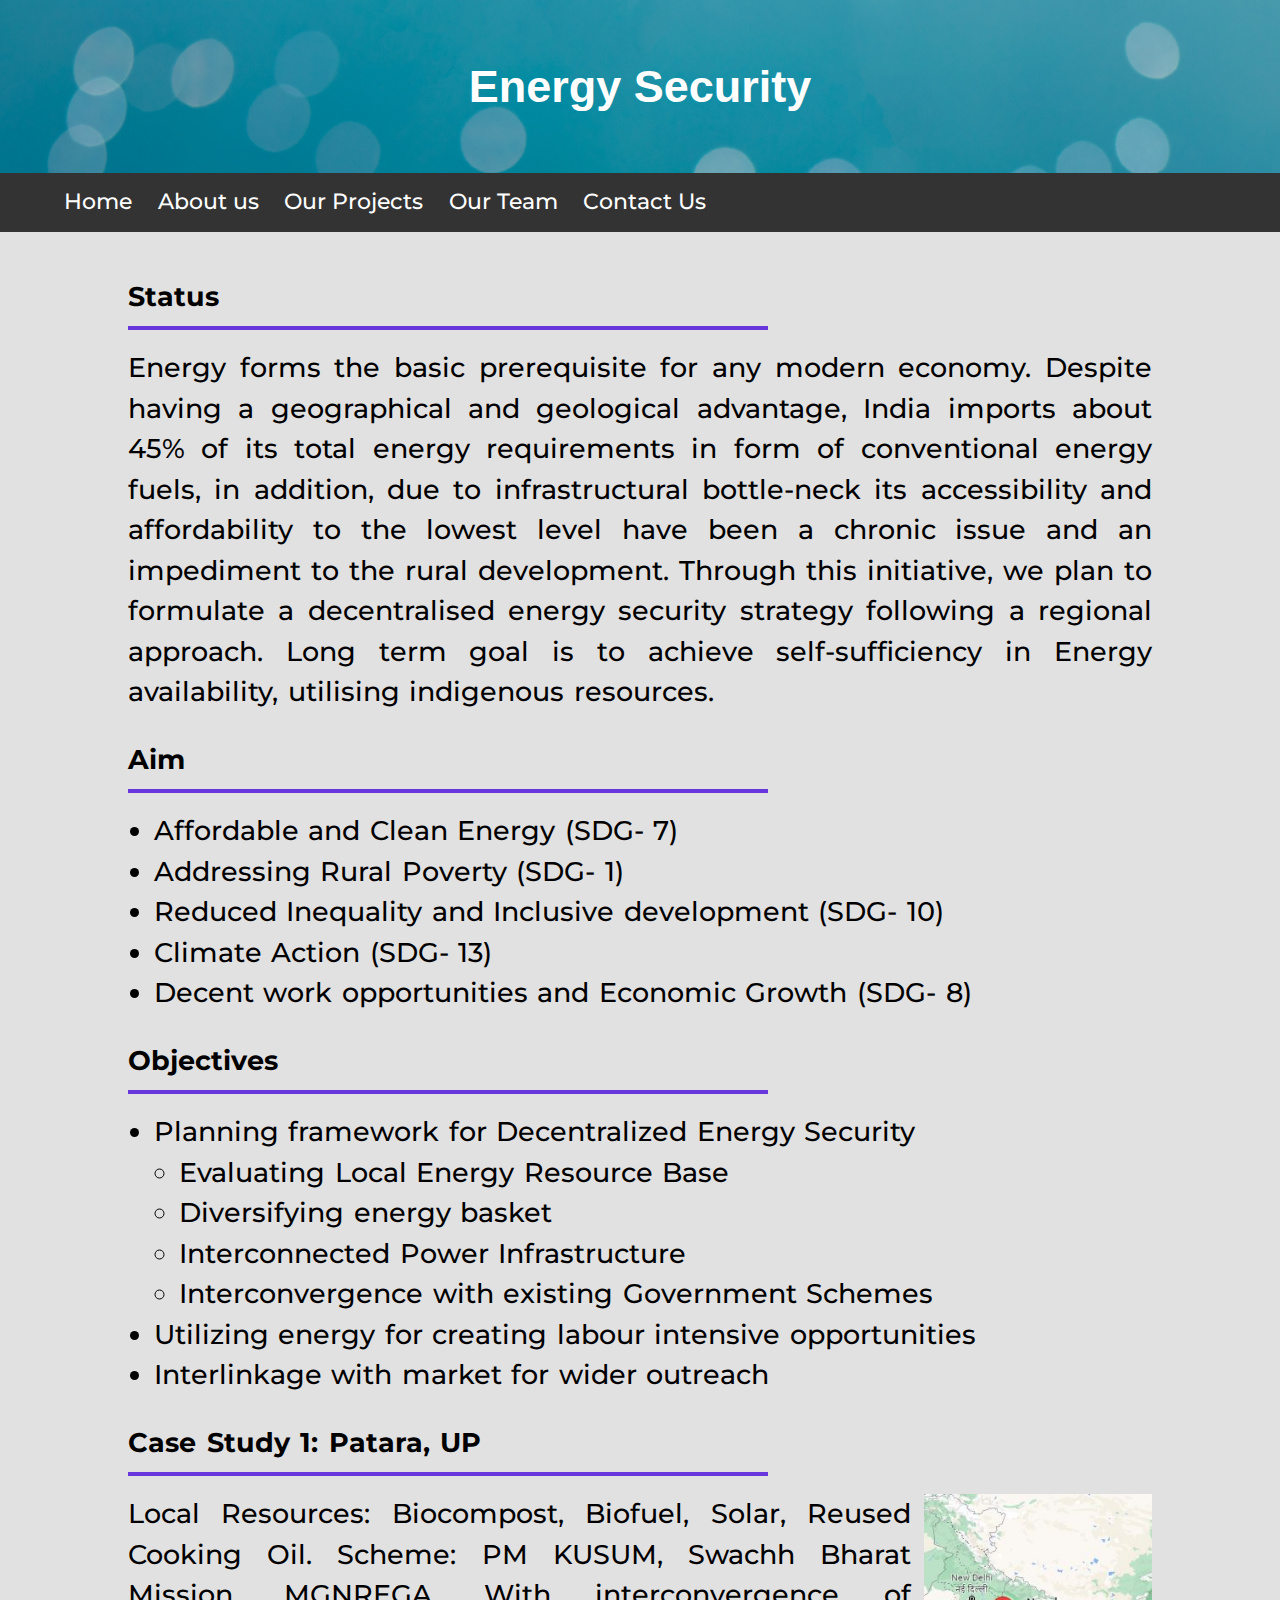
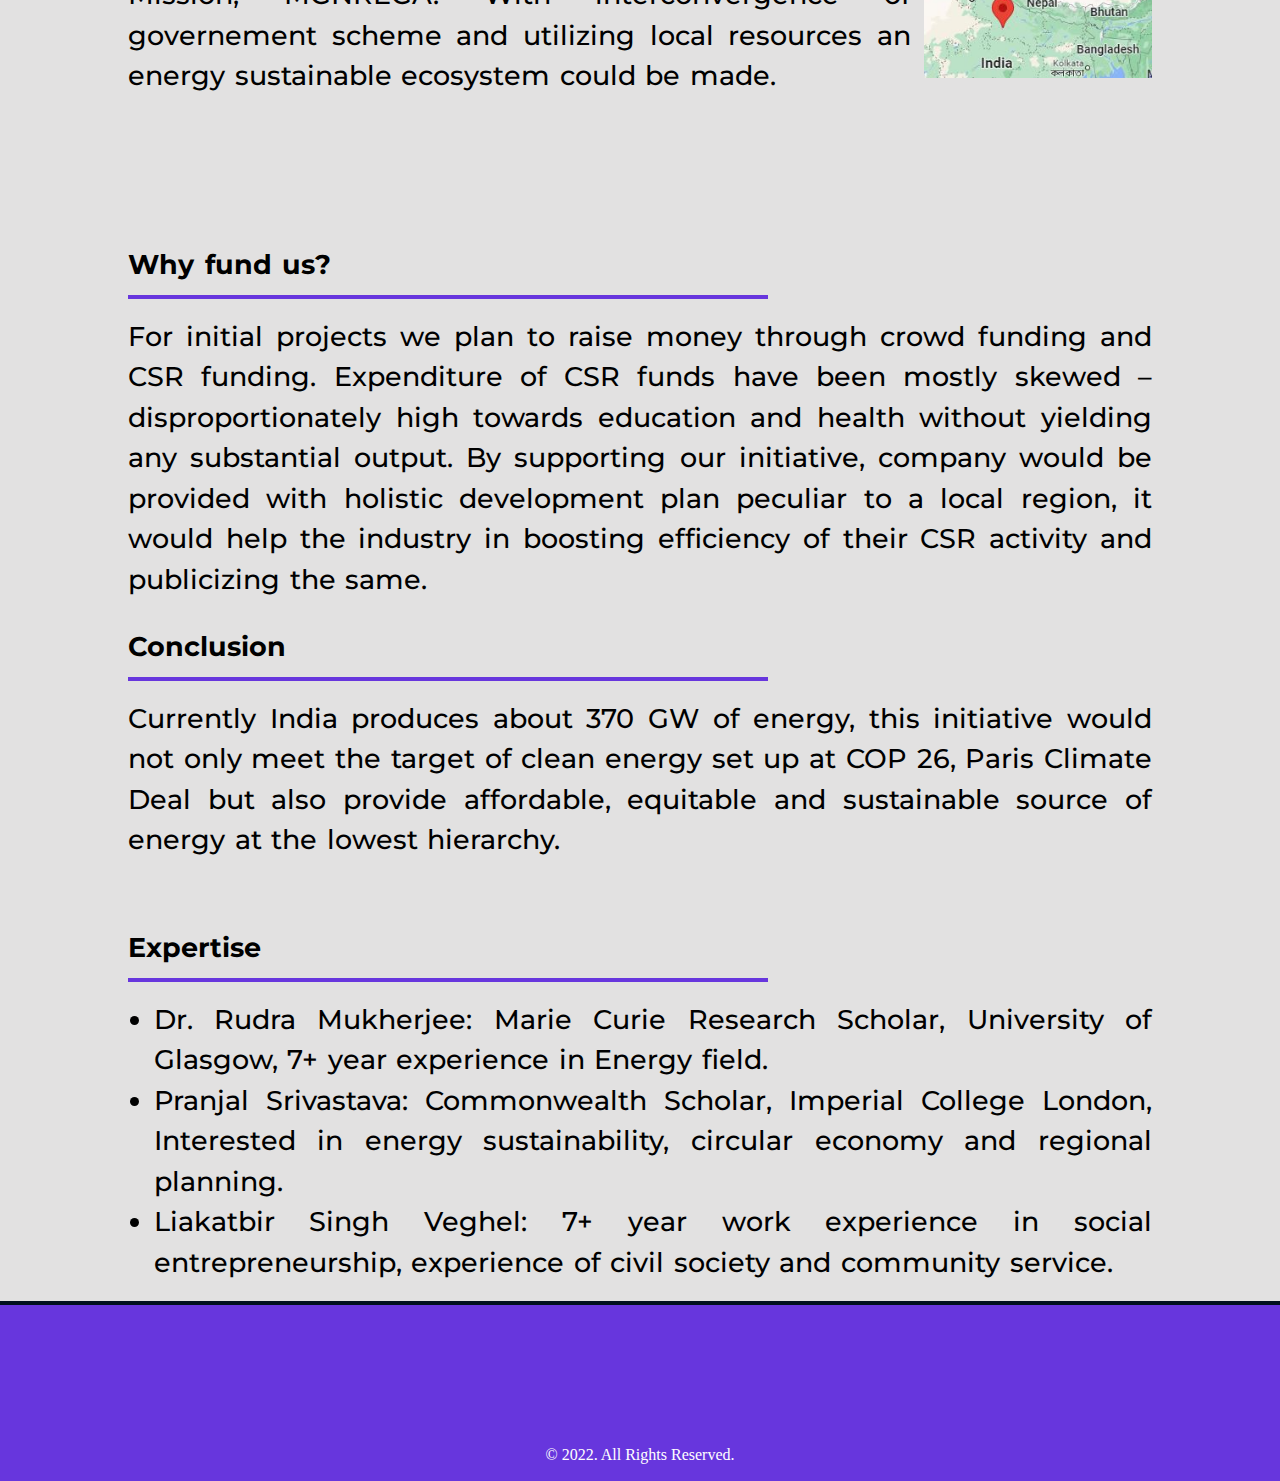
==== commit 795c5ddd: "Update project1.html" ====
--- a/project1.html
+++ b/project1.html
@@ -50,8 +50,8 @@
         </ol>
         <h2 >Case Study 1: Patara, UP</h2>
         <img src="./images/pro1case2map.jpeg" style=" margin-left: 1vw; text-align: right; float:right; width: 228px;" alt="none">
-        <p></li> Local Resources: Biocompost, Biofuel, Solar, Reused Cooking Oil </li>
-        </li>Scheme: PM KUSUM, Swachh Bharat Mission, MGNREGA </li>
+        <p></li> Local Resources: Biocompost, Biofuel, Solar, Reused Cooking Oil.  </li>
+        </li>Scheme: PM KUSUM, Swachh Bharat Mission, MGNREGA.  </li>
         </li> With interconvergence of governement scheme and utilizing local resources an energy sustainable ecosystem could be made.</li></p>
         <p><br></p>
         <p><br></p>
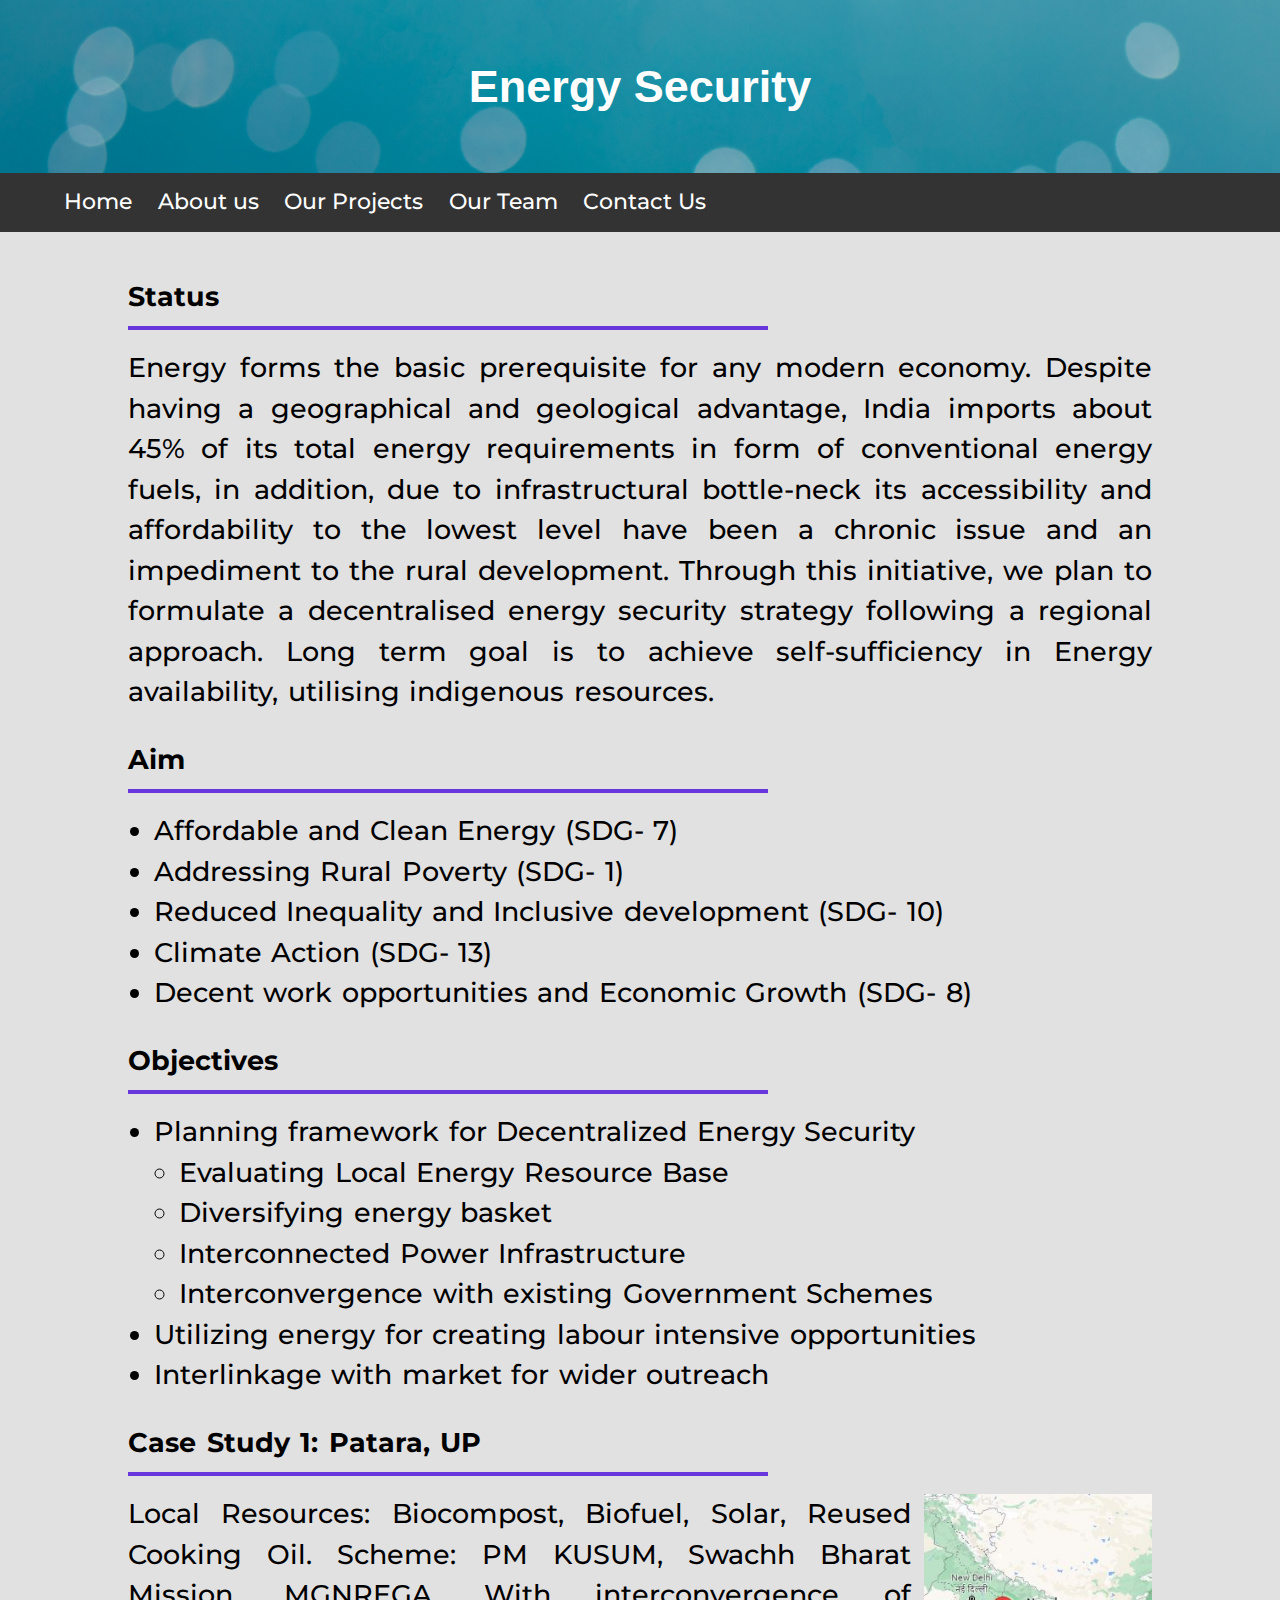
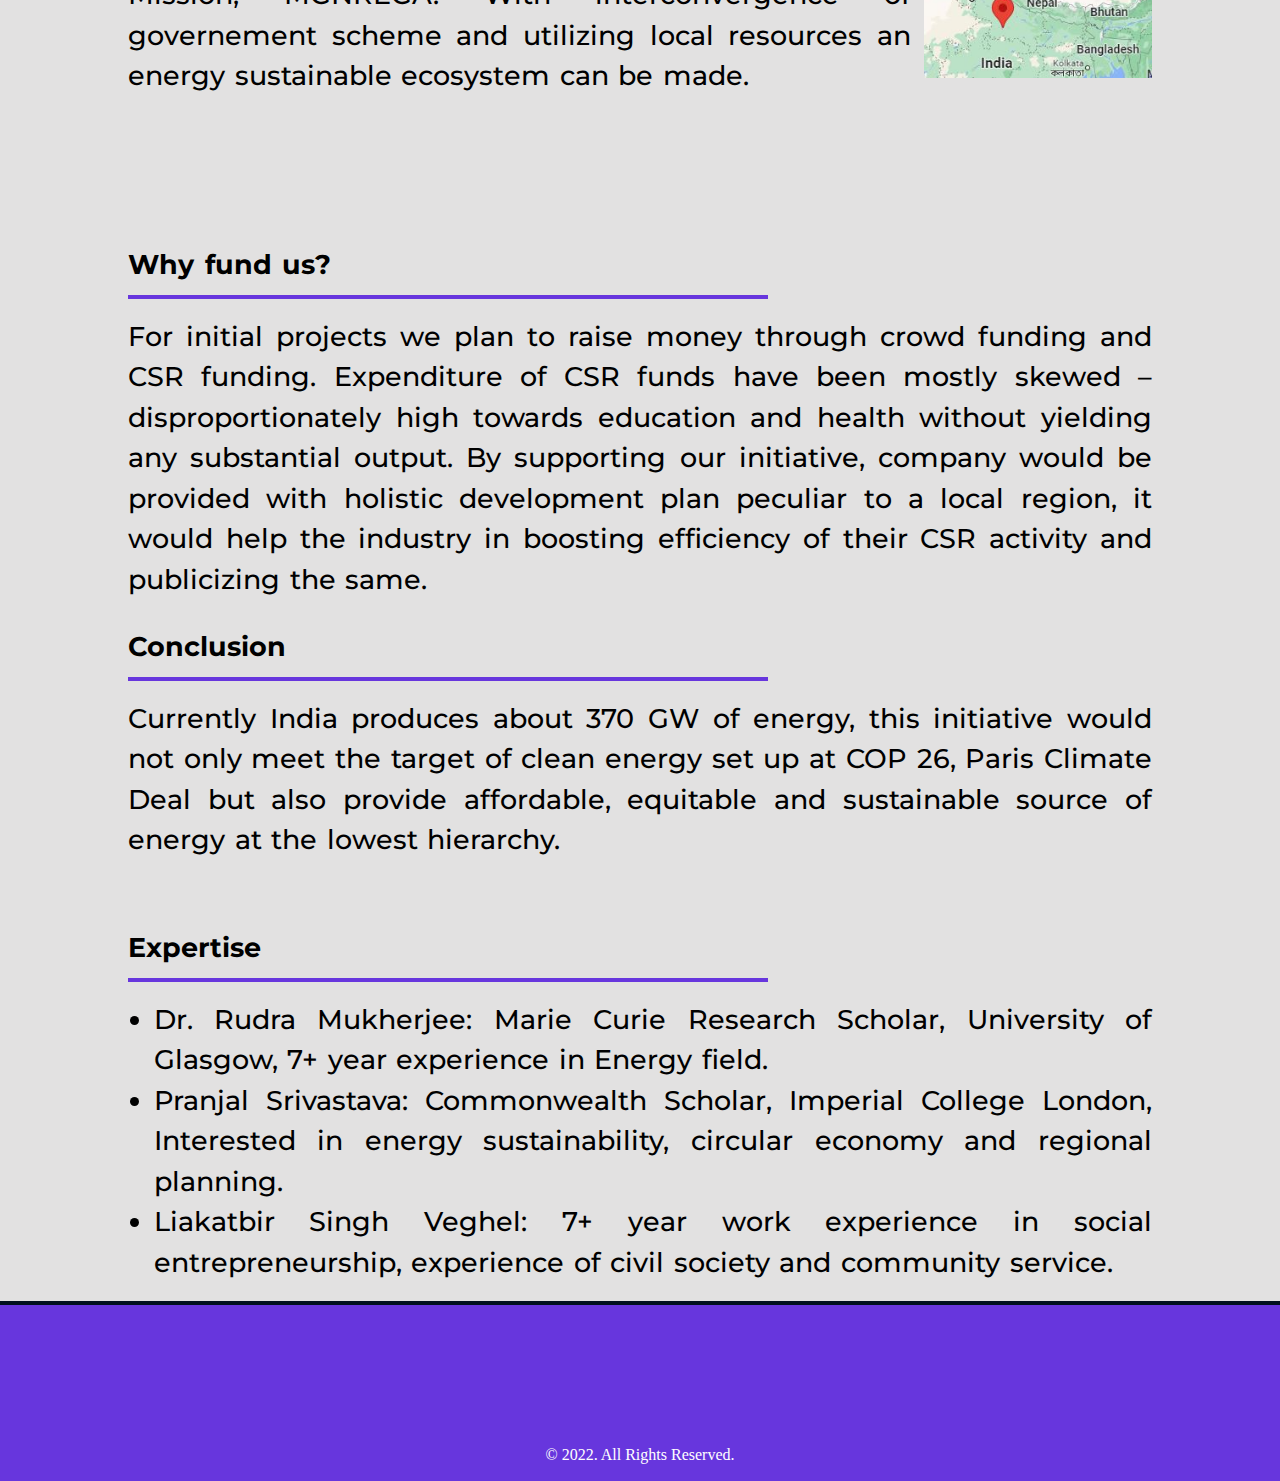
==== commit c5f47392: "Update project1.html" ====
--- a/project1.html
+++ b/project1.html
@@ -52,7 +52,7 @@
         <img src="./images/pro1case2map.jpeg" style=" margin-left: 1vw; text-align: right; float:right; width: 228px;" alt="none">
         <p></li> Local Resources: Biocompost, Biofuel, Solar, Reused Cooking Oil.  </li>
         </li>Scheme: PM KUSUM, Swachh Bharat Mission, MGNREGA.  </li>
-        </li> With interconvergence of governement scheme and utilizing local resources an energy sustainable ecosystem could be made.</li></p>
+        </li> With interconvergence of governement scheme and utilizing local resources an energy sustainable ecosystem can be made.</li></p>
         <p><br></p>
         <p><br></p>
         <p><br></p>
